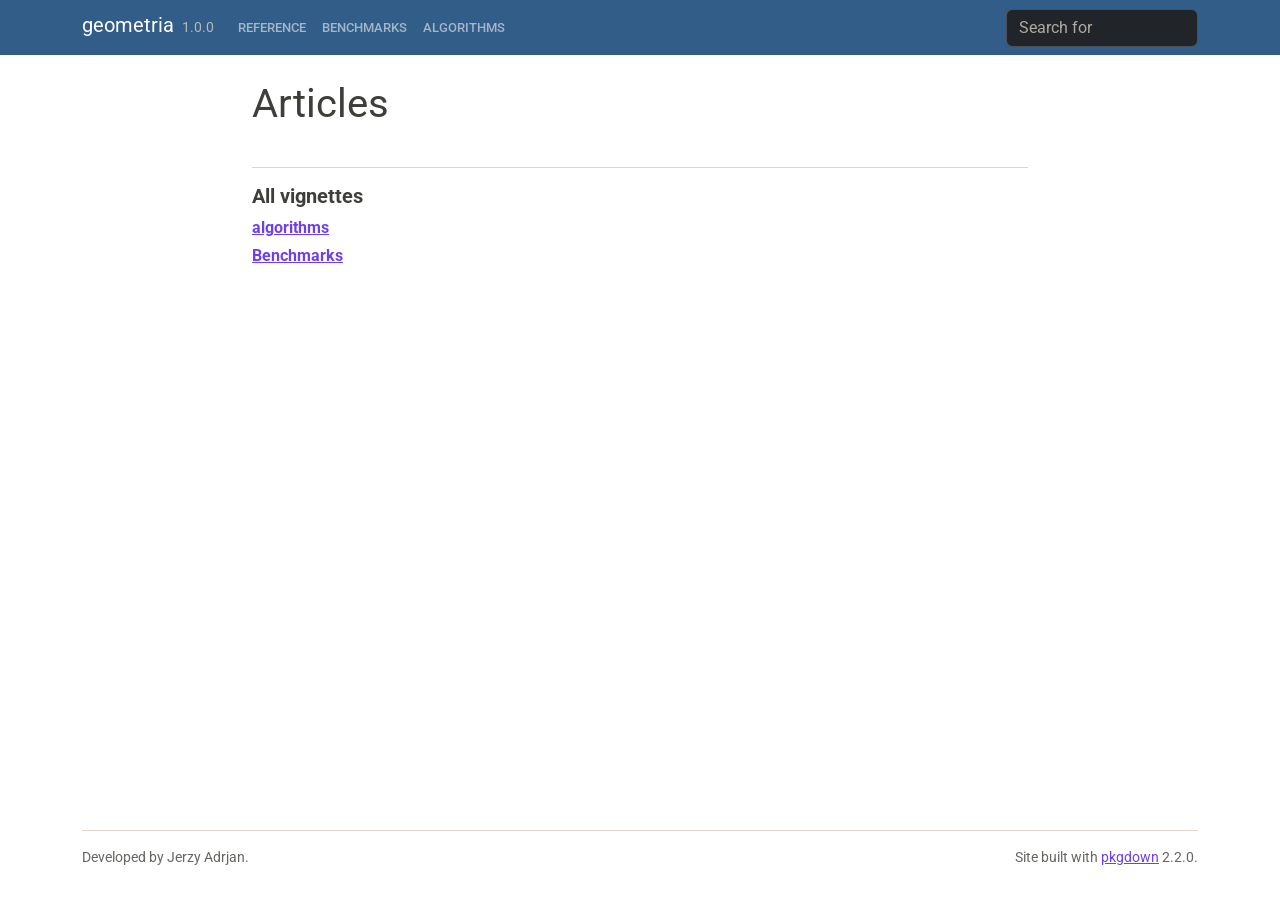
==== articles/index.html @ 2ca8066c "Deploying to gh-pages from @ crazyjerz/geometria@ddd14d7d27695bc975f78d5efd5624579f998096 🚀" ====
<!DOCTYPE html>
<!-- Generated by pkgdown: do not edit by hand --><html lang="en"><head><meta http-equiv="Content-Type" content="text/html; charset=UTF-8"><meta charset="utf-8"><meta http-equiv="X-UA-Compatible" content="IE=edge"><meta name="viewport" content="width=device-width, initial-scale=1, shrink-to-fit=no"><title>Articles • geometria</title><script src="../deps/jquery-3.6.0/jquery-3.6.0.min.js"></script><meta name="viewport" content="width=device-width, initial-scale=1, shrink-to-fit=no"><link href="../deps/bootstrap-5.3.8/bootstrap.min.css" rel="stylesheet"><script src="../deps/bootstrap-5.3.8/bootstrap.bundle.min.js"></script><link href="../deps/font-awesome-6.5.2/css/all.min.css" rel="stylesheet"><link href="../deps/font-awesome-6.5.2/css/v4-shims.min.css" rel="stylesheet"><script src="../deps/headroom-0.11.0/headroom.min.js"></script><script src="../deps/headroom-0.11.0/jQuery.headroom.min.js"></script><script src="../deps/bootstrap-toc-1.0.1/bootstrap-toc.min.js"></script><script src="../deps/clipboard.js-2.0.11/clipboard.min.js"></script><script src="../deps/search-1.0.0/autocomplete.jquery.min.js"></script><script src="../deps/search-1.0.0/fuse.min.js"></script><script src="../deps/search-1.0.0/mark.min.js"></script><!-- pkgdown --><script src="../pkgdown.js"></script><meta property="og:title" content="Articles"></head><body>
    <a href="#main" class="visually-hidden-focusable">Skip to contents</a>


    <nav class="navbar navbar-expand-lg fixed-top bg-primary" data-bs-theme="dark" aria-label="Site navigation"><div class="container">

    <a class="navbar-brand me-2" href="../index.html">geometria</a>

    <small class="nav-text text-muted me-auto" data-bs-toggle="tooltip" data-bs-placement="bottom" title="">1.0.0</small>


    <button class="navbar-toggler" type="button" data-bs-toggle="collapse" data-bs-target="#navbar" aria-controls="navbar" aria-expanded="false" aria-label="Toggle navigation">
      <span class="navbar-toggler-icon"></span>
    </button>

    <div id="navbar" class="collapse navbar-collapse ms-3">
      <ul class="navbar-nav me-auto"><li class="nav-item"><a class="nav-link" href="../reference/index.html">Reference</a></li>
<li class="nav-item"><a class="nav-link" href="../articles/benchmarks.html">Benchmarks</a></li>
<li class="nav-item"><a class="nav-link" href="../articles/algorithms.html">Algorithms</a></li>
      </ul><ul class="navbar-nav"><li class="nav-item"><form class="form-inline" role="search">
 <input class="form-control" type="search" name="search-input" id="search-input" autocomplete="off" aria-label="Search site" placeholder="Search for" data-search-index="../search.json"></form></li>
      </ul></div>


  </div>
</nav><div class="container template-article-index">
<div class="row">
  <main id="main" class="col-md-9"><div class="page-header">

      <h1>Articles</h1>
    </div>

    <div class="section ">
      <h3>All vignettes</h3>
      <div class="section-desc"></div>

      <dl><dt><a href="algorithms.html">algorithms</a></dt>
        <dd>
        </dd><dt><a href="benchmarks.html">Benchmarks</a></dt>
        <dd>
      </dd></dl></div>
  </main></div>


    <footer><div class="pkgdown-footer-left">
  <p>Developed by Jerzy Adrjan.</p>
</div>

<div class="pkgdown-footer-right">
  <p>Site built with <a href="https://pkgdown.r-lib.org/" class="external-link">pkgdown</a> 2.2.0.</p>
</div>

    </footer></div>





  </body></html>
---- deps/font-awesome-6.5.2/css/v4-shims.min.css ----
/*!
 * Font Awesome Free 6.5.2 by @fontawesome - https://fontawesome.com
 * License - https://fontawesome.com/license/free (Icons: CC BY 4.0, Fonts: SIL OFL 1.1, Code: MIT License)
 * Copyright 2024 Fonticons, Inc.
 */
.fa.fa-glass:before{content:"\f000"}.fa.fa-envelope-o{font-family:"Font Awesome 6 Free";font-weight:400}.fa.fa-envelope-o:before{content:"\f0e0"}.fa.fa-star-o{font-family:"Font Awesome 6 Free";font-weight:400}.fa.fa-star-o:before{content:"\f005"}.fa.fa-close:before,.fa.fa-remove:before{content:"\f00d"}.fa.fa-gear:before{content:"\f013"}.fa.fa-trash-o{font-family:"Font Awesome 6 Free";font-weight:400}.fa.fa-trash-o:before{content:"\f2ed"}.fa.fa-home:before{content:"\f015"}.fa.fa-file-o{font-family:"Font Awesome 6 Free";font-weight:400}.fa.fa-file-o:before{content:"\f15b"}.fa.fa-clock-o{font-family:"Font Awesome 6 Free";font-weight:400}.fa.fa-clock-o:before{content:"\f017"}.fa.fa-arrow-circle-o-down{font-family:"Font Awesome 6 Free";font-weight:400}.fa.fa-arrow-circle-o-down:before{content:"\f358"}.fa.fa-arrow-circle-o-up{font-family:"Font Awesome 6 Free";font-weight:400}.fa.fa-arrow-circle-o-up:before{content:"\f35b"}.fa.fa-play-circle-o{font-family:"Font Awesome 6 Free";font-weight:400}.fa.fa-play-circle-o:before{content:"\f144"}.fa.fa-repeat:before,.fa.fa-rotate-right:before{content:"\f01e"}.fa.fa-refresh:before{content:"\f021"}.fa.fa-list-alt{font-family:"Font Awesome 6 Free";font-weight:400}.fa.fa-list-alt:before{content:"\f022"}.fa.fa-dedent:before{content:"\f03b"}.fa.fa-video-camera:before{content:"\f03d"}.fa.fa-picture-o{font-family:"Font Awesome 6 Free";font-weight:400}.fa.fa-picture-o:before{content:"\f03e"}.fa.fa-photo{font-family:"Font Awesome 6 Free";font-weight:400}.fa.fa-photo:before{content:"\f03e"}.fa.fa-image{font-family:"Font Awesome 6 Free";font-weight:400}.fa.fa-image:before{content:"\f03e"}.fa.fa-map-marker:before{content:"\f3c5"}.fa.fa-pencil-square-o{font-family:"Font Awesome 6 Free";font-weight:400}.fa.fa-pencil-square-o:before{content:"\f044"}.fa.fa-edit{font-family:"Font Awesome 6 Free";font-weight:400}.fa.fa-edit:before{content:"\f044"}.fa.fa-share-square-o:before{content:"\f14d"}.fa.fa-check-square-o{font-family:"Font Awesome 6 Free";font-weight:400}.fa.fa-check-square-o:before{content:"\f14a"}.fa.fa-arrows:before{content:"\f0b2"}.fa.fa-times-circle-o{font-family:"Font Awesome 6 Free";font-weight:400}.fa.fa-times-circle-o:before{content:"\f057"}.fa.fa-check-circle-o{font-family:"Font Awesome 6 Free";font-weight:400}.fa.fa-check-circle-o:before{content:"\f058"}.fa.fa-mail-forward:before{content:"\f064"}.fa.fa-expand:before{content:"\f424"}.fa.fa-compress:before{content:"\f422"}.fa.fa-eye,.fa.fa-eye-slash{font-family:"Font Awesome 6 Free";font-weight:400}.fa.fa-warning:before{content:"\f071"}.fa.fa-calendar:before{content:"\f073"}.fa.fa-arrows-v:before{content:"\f338"}.fa.fa-arrows-h:before{content:"\f337"}.fa.fa-bar-chart-o:before,.fa.fa-bar-chart:before{content:"\e0e3"}.fa.fa-twitter-square{font-family:"Font Awesome 6 Brands";font-weight:400}.fa.fa-twitter-square:before{content:"\f081"}.fa.fa-facebook-square{font-family:"Font Awesome 6 Brands";font-weight:400}.fa.fa-facebook-square:before{content:"\f082"}.fa.fa-gears:before{content:"\f085"}.fa.fa-thumbs-o-up{font-family:"Font Awesome 6 Free";font-weight:400}.fa.fa-thumbs-o-up:before{content:"\f164"}.fa.fa-thumbs-o-down{font-family:"Font Awesome 6 Free";font-weight:400}.fa.fa-thumbs-o-down:before{content:"\f165"}.fa.fa-heart-o{font-family:"Font Awesome 6 Free";font-weight:400}.fa.fa-heart-o:before{content:"\f004"}.fa.fa-sign-out:before{content:"\f2f5"}.fa.fa-linkedin-square{font-family:"Font Awesome 6 Brands";font-weight:400}.fa.fa-linkedin-square:before{content:"\f08c"}.fa.fa-thumb-tack:before{content:"\f08d"}.fa.fa-external-link:before{content:"\f35d"}.fa.fa-sign-in:before{content:"\f2f6"}.fa.fa-github-square{font-family:"Font Awesome 6 Brands";font-weight:400}.fa.fa-github-square:before{content:"\f092"}.fa.fa-lemon-o{font-family:"Font Awesome 6 Free";font-weight:400}.fa.fa-lemon-o:before{content:"\f094"}.fa.fa-square-o{font-family:"Font Awesome 6 Free";font-weight:400}.fa.fa-square-o:before{content:"\f0c8"}.fa.fa-bookmark-o{font-family:"Font Awesome 6 Free";font-weight:400}.fa.fa-bookmark-o:before{content:"\f02e"}.fa.fa-facebook,.fa.fa-twitter{font-family:"Font Awesome 6 Brands";font-weight:400}.fa.fa-facebook:before{content:"\f39e"}.fa.fa-facebook-f{font-family:"Font Awesome 6 Brands";font-weight:400}.fa.fa-facebook-f:before{content:"\f39e"}.fa.fa-github{font-family:"Font Awesome 6 Brands";font-weight:400}.fa.fa-credit-card{font-family:"Font Awesome 6 Free";font-weight:400}.fa.fa-feed:before{content:"\f09e"}.fa.fa-hdd-o{font-family:"Font Awesome 6 Free";font-weight:400}.fa.fa-hdd-o:before{content:"\f0a0"}.fa.fa-hand-o-right{font-family:"Font Awesome 6 Free";font-weight:400}.fa.fa-hand-o-right:before{content:"\f0a4"}.fa.fa-hand-o-left{font-family:"Font Awesome 6 Free";font-weight:400}.fa.fa-hand-o-left:before{content:"\f0a5"}.fa.fa-hand-o-up{font-family:"Font Awesome 6 Free";font-weight:400}.fa.fa-hand-o-up:before{content:"\f0a6"}.fa.fa-hand-o-down{font-family:"Font Awesome 6 Free";font-weight:400}.fa.fa-hand-o-down:before{content:"\f0a7"}.fa.fa-globe:before{content:"\f57d"}.fa.fa-tasks:before{content:"\f828"}.fa.fa-arrows-alt:before{content:"\f31e"}.fa.fa-group:before{content:"\f0c0"}.fa.fa-chain:before{content:"\f0c1"}.fa.fa-cut:before{content:"\f0c4"}.fa.fa-files-o{font-family:"Font Awesome 6 Free";font-weight:400}.fa.fa-files-o:before{content:"\f0c5"}.fa.fa-floppy-o{font-family:"Font Awesome 6 Free";font-weight:400}.fa.fa-floppy-o:before{content:"\f0c7"}.fa.fa-save{font-family:"Font Awesome 6 Free";font-weight:400}.fa.fa-save:before{content:"\f0c7"}.fa.fa-navicon:before,.fa.fa-reorder:before{content:"\f0c9"}.fa.fa-magic:before{content:"\e2ca"}.fa.fa-pinterest,.fa.fa-pinterest-square{font-family:"Font Awesome 6 Brands";font-weight:400}.fa.fa-pinterest-square:before{content:"\f0d3"}.fa.fa-google-plus-square{font-family:"Font Awesome 6 Brands";font-weight:400}.fa.fa-google-plus-square:before{content:"\f0d4"}.fa.fa-google-plus{font-family:"Font Awesome 6 Brands";font-weight:400}.fa.fa-google-plus:before{content:"\f0d5"}.fa.fa-money:before{content:"\f3d1"}.fa.fa-unsorted:before{content:"\f0dc"}.fa.fa-sort-desc:before{content:"\f0dd"}.fa.fa-sort-asc:before{content:"\f0de"}.fa.fa-linkedin{font-family:"Font Awesome 6 Brands";font-weight:400}.fa.fa-linkedin:before{content:"\f0e1"}.fa.fa-rotate-left:before{content:"\f0e2"}.fa.fa-legal:before{content:"\f0e3"}.fa.fa-dashboard:before,.fa.fa-tachometer:before{content:"\f625"}.fa.fa-comment-o{font-family:"Font Awesome 6 Free";font-weight:400}.fa.fa-comment-o:before{content:"\f075"}.fa.fa-comments-o{font-family:"Font Awesome 6 Free";font-weight:400}.fa.fa-comments-o:before{content:"\f086"}.fa.fa-flash:before{content:"\f0e7"}.fa.fa-clipboard:before{content:"\f0ea"}.fa.fa-lightbulb-o{font-family:"Font Awesome 6 Free";font-weight:400}.fa.fa-lightbulb-o:before{content:"\f0eb"}.fa.fa-exchange:before{content:"\f362"}.fa.fa-cloud-download:before{content:"\f0ed"}.fa.fa-cloud-upload:before{content:"\f0ee"}.fa.fa-bell-o{font-family:"Font Awesome 6 Free";font-weight:400}.fa.fa-bell-o:before{content:"\f0f3"}.fa.fa-cutlery:before{content:"\f2e7"}.fa.fa-file-text-o{font-family:"Font Awesome 6 Free";font-weight:400}.fa.fa-file-text-o:before{content:"\f15c"}.fa.fa-building-o{font-family:"Font Awesome 6 Free";font-weight:400}.fa.fa-building-o:before{content:"\f1ad"}.fa.fa-hospital-o{font-family:"Font Awesome 6 Free";font-weight:400}.fa.fa-hospital-o:before{content:"\f0f8"}.fa.fa-tablet:before{content:"\f3fa"}.fa.fa-mobile-phone:before,.fa.fa-mobile:before{content:"\f3cd"}.fa.fa-circle-o{font-family:"Font Awesome 6 Free";font-weight:400}.fa.fa-circle-o:before{content:"\f111"}.fa.fa-mail-reply:before{content:"\f3e5"}.fa.fa-github-alt{font-family:"Font Awesome 6 Brands";font-weight:400}.fa.fa-folder-o{font-family:"Font Awesome 6 Free";font-weight:400}.fa.fa-folder-o:before{content:"\f07b"}.fa.fa-folder-open-o{font-family:"Font Awesome 6 Free";font-weight:400}.fa.fa-folder-open-o:before{content:"\f07c"}.fa.fa-smile-o{font-family:"Font Awesome 6 Free";font-weight:400}.fa.fa-smile-o:before{content:"\f118"}.fa.fa-frown-o{font-family:"Font Awesome 6 Free";font-weight:400}.fa.fa-frown-o:before{content:"\f119"}.fa.fa-meh-o{font-family:"Font Awesome 6 Free";font-weight:400}.fa.fa-meh-o:before{content:"\f11a"}.fa.fa-keyboard-o{font-family:"Font Awesome 6 Free";font-weight:400}.fa.fa-keyboard-o:before{content:"\f11c"}.fa.fa-flag-o{font-family:"Font Awesome 6 Free";font-weight:400}.fa.fa-flag-o:before{content:"\f024"}.fa.fa-mail-reply-all:before{content:"\f122"}.fa.fa-star-half-o{font-family:"Font Awesome 6 Free";font-weight:400}.fa.fa-star-half-o:before{content:"\f5c0"}.fa.fa-star-half-empty{font-family:"Font Awesome 6 Free";font-weight:400}.fa.fa-star-half-empty:before{content:"\f5c0"}.fa.fa-star-half-full{font-family:"Font Awesome 6 Free";font-weight:400}.fa.fa-star-half-full:before{content:"\f5c0"}.fa.fa-code-fork:before{content:"\f126"}.fa.fa-chain-broken:before,.fa.fa-unlink:before{content:"\f127"}.fa.fa-calendar-o{font-family:"Font Awesome 6 Free";font-weight:400}.fa.fa-calendar-o:before{content:"\f133"}.fa.fa-css3,.fa.fa-html5,.fa.fa-maxcdn{font-family:"Font Awesome 6 Brands";font-weight:400}.fa.fa-unlock-alt:before{content:"\f09c"}.fa.fa-minus-square-o{font-family:"Font Awesome 6 Free";font-weight:400}.fa.fa-minus-square-o:before{content:"\f146"}.fa.fa-level-up:before{content:"\f3bf"}.fa.fa-level-down:before{content:"\f3be"}.fa.fa-pencil-square:before{content:"\f14b"}.fa.fa-external-link-square:before{content:"\f360"}.fa.fa-compass{font-family:"Font Awesome 6 Free";font-weight:400}.fa.fa-caret-square-o-down{font-family:"Font Awesome 6 Free";font-weight:400}.fa.fa-caret-square-o-down:before{content:"\f150"}.fa.fa-toggle-down{font-family:"Font Awesome 6 Free";font-weight:400}.fa.fa-toggle-down:before{content:"\f150"}.fa.fa-caret-square-o-up{font-family:"Font Awesome 6 Free";font-weight:400}.fa.fa-caret-square-o-up:before{content:"\f151"}.fa.fa-toggle-up{font-family:"Font Awesome 6 Free";font-weight:400}.fa.fa-toggle-up:before{content:"\f151"}.fa.fa-caret-square-o-right{font-family:"Font Awesome 6 Free";font-weight:400}.fa.fa-caret-square-o-right:before{content:"\f152"}.fa.fa-toggle-right{font-family:"Font Awesome 6 Free";font-weight:400}.fa.fa-toggle-right:before{content:"\f152"}.fa.fa-eur:before,.fa.fa-euro:before{content:"\f153"}.fa.fa-gbp:before{content:"\f154"}.fa.fa-dollar:before,.fa.fa-usd:before{content:"\24"}.fa.fa-inr:before,.fa.fa-rupee:before{content:"\e1bc"}.fa.fa-cny:before,.fa.fa-jpy:before,.fa.fa-rmb:before,.fa.fa-yen:before{content:"\f157"}.fa.fa-rouble:before,.fa.fa-rub:before,.fa.fa-ruble:before{content:"\f158"}.fa.fa-krw:before,.fa.fa-won:before{content:"\f159"}.fa.fa-bitcoin,.fa.fa-btc{font-family:"Font Awesome 6 Brands";font-weight:400}.fa.fa-bitcoin:before{content:"\f15a"}.fa.fa-file-text:before{content:"\f15c"}.fa.fa-sort-alpha-asc:before{content:"\f15d"}.fa.fa-sort-alpha-desc:before{content:"\f881"}.fa.fa-sort-amount-asc:before{content:"\f884"}.fa.fa-sort-amount-desc:before{content:"\f160"}.fa.fa-sort-numeric-asc:before{content:"\f162"}.fa.fa-sort-numeric-desc:before{content:"\f886"}.fa.fa-youtube-square{font-family:"Font Awesome 6 Brands";font-weight:400}.fa.fa-youtube-square:before{content:"\f431"}.fa.fa-xing,.fa.fa-xing-square,.fa.fa-youtube{font-family:"Font Awesome 6 Brands";font-weight:400}.fa.fa-xing-square:before{content:"\f169"}.fa.fa-youtube-play{font-family:"Font Awesome 6 Brands";font-weight:400}.fa.fa-youtube-play:before{content:"\f167"}.fa.fa-adn,.fa.fa-bitbucket,.fa.fa-bitbucket-square,.fa.fa-dropbox,.fa.fa-flickr,.fa.fa-instagram,.fa.fa-stack-overflow{font-family:"Font Awesome 6 Brands";font-weight:400}.fa.fa-bitbucket-square:before{content:"\f171"}.fa.fa-tumblr,.fa.fa-tumblr-square{font-family:"Font Awesome 6 Brands";font-weight:400}.fa.fa-tumblr-square:before{content:"\f174"}.fa.fa-long-arrow-down:before{content:"\f309"}.fa.fa-long-arrow-up:before{content:"\f30c"}.fa.fa-long-arrow-left:before{content:"\f30a"}.fa.fa-long-arrow-right:before{content:"\f30b"}.fa.fa-android,.fa.fa-apple,.fa.fa-dribbble,.fa.fa-foursquare,.fa.fa-gittip,.fa.fa-gratipay,.fa.fa-linux,.fa.fa-skype,.fa.fa-trello,.fa.fa-windows{font-family:"Font Awesome 6 Brands";font-weight:400}.fa.fa-gittip:before{content:"\f184"}.fa.fa-sun-o{font-family:"Font Awesome 6 Free";font-weight:400}.fa.fa-sun-o:before{content:"\f185"}.fa.fa-moon-o{font-family:"Font Awesome 6 Free";font-weight:400}.fa.fa-moon-o:before{content:"\f186"}.fa.fa-pagelines,.fa.fa-renren,.fa.fa-stack-exchange,.fa.fa-vk,.fa.fa-weibo{font-family:"Font Awesome 6 Brands";font-weight:400}.fa.fa-arrow-circle-o-right{font-family:"Font Awesome 6 Free";font-weight:400}.fa.fa-arrow-circle-o-right:before{content:"\f35a"}.fa.fa-arrow-circle-o-left{font-family:"Font Awesome 6 Free";font-weight:400}.fa.fa-arrow-circle-o-left:before{content:"\f359"}.fa.fa-caret-square-o-left{font-family:"Font Awesome 6 Free";font-weight:400}.fa.fa-caret-square-o-left:before{content:"\f191"}.fa.fa-toggle-left{font-family:"Font Awesome 6 Free";font-weight:400}.fa.fa-toggle-left:before{content:"\f191"}.fa.fa-dot-circle-o{font-family:"Font Awesome 6 Free";font-weight:400}.fa.fa-dot-circle-o:before{content:"\f192"}.fa.fa-vimeo-square{font-family:"Font Awesome 6 Brands";font-weight:400}.fa.fa-vimeo-square:before{content:"\f194"}.fa.fa-try:before,.fa.fa-turkish-lira:before{content:"\e2bb"}.fa.fa-plus-square-o{font-family:"Font Awesome 6 Free";font-weight:400}.fa.fa-plus-square-o:before{content:"\f0fe"}.fa.fa-openid,.fa.fa-slack,.fa.fa-wordpress{font-family:"Font Awesome 6 Brands";font-weight:400}.fa.fa-bank:before,.fa.fa-institution:before{content:"\f19c"}.fa.fa-mortar-board:before{content:"\f19d"}.fa.fa-google,.fa.fa-reddit,.fa.fa-reddit-square,.fa.fa-yahoo{font-family:"Font Awesome 6 Brands";font-weight:400}.fa.fa-reddit-square:before{content:"\f1a2"}.fa.fa-behance,.fa.fa-behance-square,.fa.fa-delicious,.fa.fa-digg,.fa.fa-drupal,.fa.fa-joomla,.fa.fa-pied-piper-alt,.fa.fa-pied-piper-pp,.fa.fa-stumbleupon,.fa.fa-stumbleupon-circle{font-family:"Font Awesome 6 Brands";font-weight:400}.fa.fa-behance-square:before{content:"\f1b5"}.fa.fa-steam,.fa.fa-steam-square{font-family:"Font Awesome 6 Brands";font-weight:400}.fa.fa-steam-square:before{content:"\f1b7"}.fa.fa-automobile:before{content:"\f1b9"}.fa.fa-cab:before{content:"\f1ba"}.fa.fa-deviantart,.fa.fa-soundcloud,.fa.fa-spotify{font-family:"Font Awesome 6 Brands";font-weight:400}.fa.fa-file-pdf-o{font-family:"Font Awesome 6 Free";font-weight:400}.fa.fa-file-pdf-o:before{content:"\f1c1"}.fa.fa-file-word-o{font-family:"Font Awesome 6 Free";font-weight:400}.fa.fa-file-word-o:before{content:"\f1c2"}.fa.fa-file-excel-o{font-family:"Font Awesome 6 Free";font-weight:400}.fa.fa-file-excel-o:before{content:"\f1c3"}.fa.fa-file-powerpoint-o{font-family:"Font Awesome 6 Free";font-weight:400}.fa.fa-file-powerpoint-o:before{content:"\f1c4"}.fa.fa-file-image-o{font-family:"Font Awesome 6 Free";font-weight:400}.fa.fa-file-image-o:before{content:"\f1c5"}.fa.fa-file-photo-o{font-family:"Font Awesome 6 Free";font-weight:400}.fa.fa-file-photo-o:before{content:"\f1c5"}.fa.fa-file-picture-o{font-family:"Font Awesome 6 Free";font-weight:400}.fa.fa-file-picture-o:before{content:"\f1c5"}.fa.fa-file-archive-o{font-family:"Font Awesome 6 Free";font-weight:400}.fa.fa-file-archive-o:before{content:"\f1c6"}.fa.fa-file-zip-o{font-family:"Font Awesome 6 Free";font-weight:400}.fa.fa-file-zip-o:before{content:"\f1c6"}.fa.fa-file-audio-o{font-family:"Font Awesome 6 Free";font-weight:400}.fa.fa-file-audio-o:before{content:"\f1c7"}.fa.fa-file-sound-o{font-family:"Font Awesome 6 Free";font-weight:400}.fa.fa-file-sound-o:before{content:"\f1c7"}.fa.fa-file-video-o{font-family:"Font Awesome 6 Free";font-weight:400}.fa.fa-file-video-o:before{content:"\f1c8"}.fa.fa-file-movie-o{font-family:"Font Awesome 6 Free";font-weight:400}.fa.fa-file-movie-o:before{content:"\f1c8"}.fa.fa-file-code-o{font-family:"Font Awesome 6 Free";font-weight:400}.fa.fa-file-code-o:before{content:"\f1c9"}.fa.fa-codepen,.fa.fa-jsfiddle,.fa.fa-vine{font-family:"Font Awesome 6 Brands";font-weight:400}.fa.fa-life-bouy:before,.fa.fa-life-buoy:before,.fa.fa-life-saver:before,.fa.fa-support:before{content:"\f1cd"}.fa.fa-circle-o-notch:before{content:"\f1ce"}.fa.fa-ra,.fa.fa-rebel{font-family:"Font Awesome 6 Brands";font-weight:400}.fa.fa-ra:before{content:"\f1d0"}.fa.fa-resistance{font-family:"Font Awesome 6 Brands";font-weight:400}.fa.fa-resistance:before{content:"\f1d0"}.fa.fa-empire,.fa.fa-ge{font-family:"Font Awesome 6 Brands";font-weight:400}.fa.fa-ge:before{content:"\f1d1"}.fa.fa-git-square{font-family:"Font Awesome 6 Brands";font-weight:400}.fa.fa-git-square:before{content:"\f1d2"}.fa.fa-git,.fa.fa-hacker-news,.fa.fa-y-combinator-square{font-family:"Font Awesome 6 Brands";font-weight:400}.fa.fa-y-combinator-square:before{content:"\f1d4"}.fa.fa-yc-square{font-family:"Font Awesome 6 Brands";font-weight:400}.fa.fa-yc-square:before{content:"\f1d4"}.fa.fa-qq,.fa.fa-tencent-weibo,.fa.fa-wechat,.fa.fa-weixin{font-family:"Font Awesome 6 Brands";font-weight:400}.fa.fa-wechat:before{content:"\f1d7"}.fa.fa-send:before{content:"\f1d8"}.fa.fa-paper-plane-o{font-family:"Font Awesome 6 Free";font-weight:400}.fa.fa-paper-plane-o:before{content:"\f1d8"}.fa.fa-send-o{font-family:"Font Awesome 6 Free";font-weight:400}.fa.fa-send-o:before{content:"\f1d8"}.fa.fa-circle-thin{font-family:"Font Awesome 6 Free";font-weight:400}.fa.fa-circle-thin:before{content:"\f111"}.fa.fa-header:before{content:"\f1dc"}.fa.fa-futbol-o{font-family:"Font Awesome 6 Free";font-weight:400}.fa.fa-futbol-o:before{content:"\f1e3"}.fa.fa-soccer-ball-o{font-family:"Font Awesome 6 Free";font-weight:400}.fa.fa-soccer-ball-o:before{content:"\f1e3"}.fa.fa-slideshare,.fa.fa-twitch,.fa.fa-yelp{font-family:"Font Awesome 6 Brands";font-weight:400}.fa.fa-newspaper-o{font-family:"Font Awesome 6 Free";font-weight:400}.fa.fa-newspaper-o:before{content:"\f1ea"}.fa.fa-cc-amex,.fa.fa-cc-discover,.fa.fa-cc-mastercard,.fa.fa-cc-paypal,.fa.fa-cc-stripe,.fa.fa-cc-visa,.fa.fa-google-wallet,.fa.fa-paypal{font-family:"Font Awesome 6 Brands";font-weight:400}.fa.fa-bell-slash-o{font-family:"Font Awesome 6 Free";font-weight:400}.fa.fa-bell-slash-o:before{content:"\f1f6"}.fa.fa-trash:before{content:"\f2ed"}.fa.fa-copyright{font-family:"Font Awesome 6 Free";font-weight:400}.fa.fa-eyedropper:before{content:"\f1fb"}.fa.fa-area-chart:before{content:"\f1fe"}.fa.fa-pie-chart:before{content:"\f200"}.fa.fa-line-chart:before{content:"\f201"}.fa.fa-lastfm,.fa.fa-lastfm-square{font-family:"Font Awesome 6 Brands";font-weight:400}.fa.fa-lastfm-square:before{content:"\f203"}.fa.fa-angellist,.fa.fa-ioxhost{font-family:"Font Awesome 6 Brands";font-weight:400}.fa.fa-cc{font-family:"Font Awesome 6 Free";font-weight:400}.fa.fa-cc:before{content:"\f20a"}.fa.fa-ils:before,.fa.fa-shekel:before,.fa.fa-sheqel:before{content:"\f20b"}.fa.fa-buysellads,.fa.fa-connectdevelop,.fa.fa-dashcube,.fa.fa-forumbee,.fa.fa-leanpub,.fa.fa-sellsy,.fa.fa-shirtsinbulk,.fa.fa-simplybuilt,.fa.fa-skyatlas{font-family:"Font Awesome 6 Brands";font-weight:400}.fa.fa-diamond{font-family:"Font Awesome 6 Free";font-weight:400}.fa.fa-diamond:before{content:"\f3a5"}.fa.fa-intersex:before,.fa.fa-transgender:before{content:"\f224"}.fa.fa-transgender-alt:before{content:"\f225"}.fa.fa-facebook-official{font-family:"Font Awesome 6 Brands";font-weight:400}.fa.fa-facebook-official:before{content:"\f09a"}.fa.fa-pinterest-p,.fa.fa-whatsapp{font-family:"Font Awesome 6 Brands";font-weight:400}.fa.fa-hotel:before{content:"\f236"}.fa.fa-medium,.fa.fa-viacoin,.fa.fa-y-combinator,.fa.fa-yc{font-family:"Font Awesome 6 Brands";font-weight:400}.fa.fa-yc:before{content:"\f23b"}.fa.fa-expeditedssl,.fa.fa-opencart,.fa.fa-optin-monster{font-family:"Font Awesome 6 Brands";font-weight:400}.fa.fa-battery-4:before,.fa.fa-battery:before{content:"\f240"}.fa.fa-battery-3:before{content:"\f241"}.fa.fa-battery-2:before{content:"\f242"}.fa.fa-battery-1:before{content:"\f243"}.fa.fa-battery-0:before{content:"\f244"}.fa.fa-object-group,.fa.fa-object-ungroup,.fa.fa-sticky-note-o{font-family:"Font Awesome 6 Free";font-weight:400}.fa.fa-sticky-note-o:before{content:"\f249"}.fa.fa-cc-diners-club,.fa.fa-cc-jcb{font-family:"Font Awesome 6 Brands";font-weight:400}.fa.fa-clone{font-family:"Font Awesome 6 Free";font-weight:400}.fa.fa-hourglass-o:before{content:"\f254"}.fa.fa-hourglass-1:before{content:"\f251"}.fa.fa-hourglass-2:before{content:"\f252"}.fa.fa-hourglass-3:before{content:"\f253"}.fa.fa-hand-rock-o{font-family:"Font Awesome 6 Free";font-weight:400}.fa.fa-hand-rock-o:before{content:"\f255"}.fa.fa-hand-grab-o{font-family:"Font Awesome 6 Free";font-weight:400}.fa.fa-hand-grab-o:before{content:"\f255"}.fa.fa-hand-paper-o{font-family:"Font Awesome 6 Free";font-weight:400}.fa.fa-hand-paper-o:before{content:"\f256"}.fa.fa-hand-stop-o{font-family:"Font Awesome 6 Free";font-weight:400}.fa.fa-hand-stop-o:before{content:"\f256"}.fa.fa-hand-scissors-o{font-family:"Font Awesome 6 Free";font-weight:400}.fa.fa-hand-scissors-o:before{content:"\f257"}.fa.fa-hand-lizard-o{font-family:"Font Awesome 6 Free";font-weight:400}.fa.fa-hand-lizard-o:before{content:"\f258"}.fa.fa-hand-spock-o{font-family:"Font Awesome 6 Free";font-weight:400}.fa.fa-hand-spock-o:before{content:"\f259"}.fa.fa-hand-pointer-o{font-family:"Font Awesome 6 Free";font-weight:400}.fa.fa-hand-pointer-o:before{content:"\f25a"}.fa.fa-hand-peace-o{font-family:"Font Awesome 6 Free";font-weight:400}.fa.fa-hand-peace-o:before{content:"\f25b"}.fa.fa-registered{font-family:"Font Awesome 6 Free";font-weight:400}.fa.fa-creative-commons,.fa.fa-gg,.fa.fa-gg-circle,.fa.fa-odnoklassniki,.fa.fa-odnoklassniki-square{font-family:"Font Awesome 6 Brands";font-weight:400}.fa.fa-odnoklassniki-square:before{content:"\f264"}.fa.fa-chrome,.fa.fa-firefox,.fa.fa-get-pocket,.fa.fa-internet-explorer,.fa.fa-opera,.fa.fa-safari,.fa.fa-wikipedia-w{font-family:"Font Awesome 6 Brands";font-weight:400}.fa.fa-television:before{content:"\f26c"}.fa.fa-500px,.fa.fa-amazon,.fa.fa-contao{font-family:"Font Awesome 6 Brands";font-weight:400}.fa.fa-calendar-plus-o{font-family:"Font Awesome 6 Free";font-weight:400}.fa.fa-calendar-plus-o:before{content:"\f271"}.fa.fa-calendar-minus-o{font-family:"Font Awesome 6 Free";font-weight:400}.fa.fa-calendar-minus-o:before{content:"\f272"}.fa.fa-calendar-times-o{font-family:"Font Awesome 6 Free";font-weight:400}.fa.fa-calendar-times-o:before{content:"\f273"}.fa.fa-calendar-check-o{font-family:"Font Awesome 6 Free";font-weight:400}.fa.fa-calendar-check-o:before{content:"\f274"}.fa.fa-map-o{font-family:"Font Awesome 6 Free";font-weight:400}.fa.fa-map-o:before{content:"\f279"}.fa.fa-commenting:before{content:"\f4ad"}.fa.fa-commenting-o{font-family:"Font Awesome 6 Free";font-weight:400}.fa.fa-commenting-o:before{content:"\f4ad"}.fa.fa-houzz,.fa.fa-vimeo{font-family:"Font Awesome 6 Brands";font-weight:400}.fa.fa-vimeo:before{content:"\f27d"}.fa.fa-black-tie,.fa.fa-edge,.fa.fa-fonticons,.fa.fa-reddit-alien{font-family:"Font Awesome 6 Brands";font-weight:400}.fa.fa-credit-card-alt:before{content:"\f09d"}.fa.fa-codiepie,.fa.fa-fort-awesome,.fa.fa-mixcloud,.fa.fa-modx,.fa.fa-product-hunt,.fa.fa-scribd,.fa.fa-usb{font-family:"Font Awesome 6 Brands";font-weight:400}.fa.fa-pause-circle-o{font-family:"Font Awesome 6 Free";font-weight:400}.fa.fa-pause-circle-o:before{content:"\f28b"}.fa.fa-stop-circle-o{font-family:"Font Awesome 6 Free";font-weight:400}.fa.fa-stop-circle-o:before{content:"\f28d"}.fa.fa-bluetooth,.fa.fa-bluetooth-b,.fa.fa-envira,.fa.fa-gitlab,.fa.fa-wheelchair-alt,.fa.fa-wpbeginner,.fa.fa-wpforms{font-family:"Font Awesome 6 Brands";font-weight:400}.fa.fa-wheelchair-alt:before{content:"\f368"}.fa.fa-question-circle-o{font-family:"Font Awesome 6 Free";font-weight:400}.fa.fa-question-circle-o:before{content:"\f059"}.fa.fa-volume-control-phone:before{content:"\f2a0"}.fa.fa-asl-interpreting:before{content:"\f2a3"}.fa.fa-deafness:before,.fa.fa-hard-of-hearing:before{content:"\f2a4"}.fa.fa-glide,.fa.fa-glide-g{font-family:"Font Awesome 6 Brands";font-weight:400}.fa.fa-signing:before{content:"\f2a7"}.fa.fa-viadeo,.fa.fa-viadeo-square{font-family:"Font Awesome 6 Brands";font-weight:400}.fa.fa-viadeo-square:before{content:"\f2aa"}.fa.fa-snapchat,.fa.fa-snapchat-ghost{font-family:"Font Awesome 6 Brands";font-weight:400}.fa.fa-snapchat-ghost:before{content:"\f2ab"}.fa.fa-snapchat-square{font-family:"Font Awesome 6 Brands";font-weight:400}.fa.fa-snapchat-square:before{content:"\f2ad"}.fa.fa-first-order,.fa.fa-google-plus-official,.fa.fa-pied-piper,.fa.fa-themeisle,.fa.fa-yoast{font-family:"Font Awesome 6 Brands";font-weight:400}.fa.fa-google-plus-official:before{content:"\f2b3"}.fa.fa-google-plus-circle{font-family:"Font Awesome 6 Brands";font-weight:400}.fa.fa-google-plus-circle:before{content:"\f2b3"}.fa.fa-fa,.fa.fa-font-awesome{font-family:"Font Awesome 6 Brands";font-weight:400}.fa.fa-fa:before{content:"\f2b4"}.fa.fa-handshake-o{font-family:"Font Awesome 6 Free";font-weight:400}.fa.fa-handshake-o:before{content:"\f2b5"}.fa.fa-envelope-open-o{font-family:"Font Awesome 6 Free";font-weight:400}.fa.fa-envelope-open-o:before{content:"\f2b6"}.fa.fa-linode{font-family:"Font Awesome 6 Brands";font-weight:400}.fa.fa-address-book-o{font-family:"Font Awesome 6 Free";font-weight:400}.fa.fa-address-book-o:before{content:"\f2b9"}.fa.fa-vcard:before{content:"\f2bb"}.fa.fa-address-card-o{font-family:"Font Awesome 6 Free";font-weight:400}.fa.fa-address-card-o:before{content:"\f2bb"}.fa.fa-vcard-o{font-family:"Font Awesome 6 Free";font-weight:400}.fa.fa-vcard-o:before{content:"\f2bb"}.fa.fa-user-circle-o{font-family:"Font Awesome 6 Free";font-weight:400}.fa.fa-user-circle-o:before{content:"\f2bd"}.fa.fa-user-o{font-family:"Font Awesome 6 Free";font-weight:400}.fa.fa-user-o:before{content:"\f007"}.fa.fa-id-badge{font-family:"Font Awesome 6 Free";font-weight:400}.fa.fa-drivers-license:before{content:"\f2c2"}.fa.fa-id-card-o{font-family:"Font Awesome 6 Free";font-weight:400}.fa.fa-id-card-o:before{content:"\f2c2"}.fa.fa-drivers-license-o{font-family:"Font Awesome 6 Free";font-weight:400}.fa.fa-drivers-license-o:before{content:"\f2c2"}.fa.fa-free-code-camp,.fa.fa-quora,.fa.fa-telegram{font-family:"Font Awesome 6 Brands";font-weight:400}.fa.fa-thermometer-4:before,.fa.fa-thermometer:before{content:"\f2c7"}.fa.fa-thermometer-3:before{content:"\f2c8"}.fa.fa-thermometer-2:before{content:"\f2c9"}.fa.fa-thermometer-1:before{content:"\f2ca"}.fa.fa-thermometer-0:before{content:"\f2cb"}.fa.fa-bathtub:before,.fa.fa-s15:before{content:"\f2cd"}.fa.fa-window-maximize,.fa.fa-window-restore{font-family:"Font Awesome 6 Free";font-weight:400}.fa.fa-times-rectangle:before{content:"\f410"}.fa.fa-window-close-o{font-family:"Font Awesome 6 Free";font-weight:400}.fa.fa-window-close-o:before{content:"\f410"}.fa.fa-times-rectangle-o{font-family:"Font Awesome 6 Free";font-weight:400}.fa.fa-times-rectangle-o:before{content:"\f410"}.fa.fa-bandcamp,.fa.fa-eercast,.fa.fa-etsy,.fa.fa-grav,.fa.fa-imdb,.fa.fa-ravelry{font-family:"Font Awesome 6 Brands";font-weight:400}.fa.fa-eercast:before{content:"\f2da"}.fa.fa-snowflake-o{font-family:"Font Awesome 6 Free";font-weight:400}.fa.fa-snowflake-o:before{content:"\f2dc"}.fa.fa-meetup,.fa.fa-superpowers,.fa.fa-wpexplorer{font-family:"Font Awesome 6 Brands";font-weight:400}
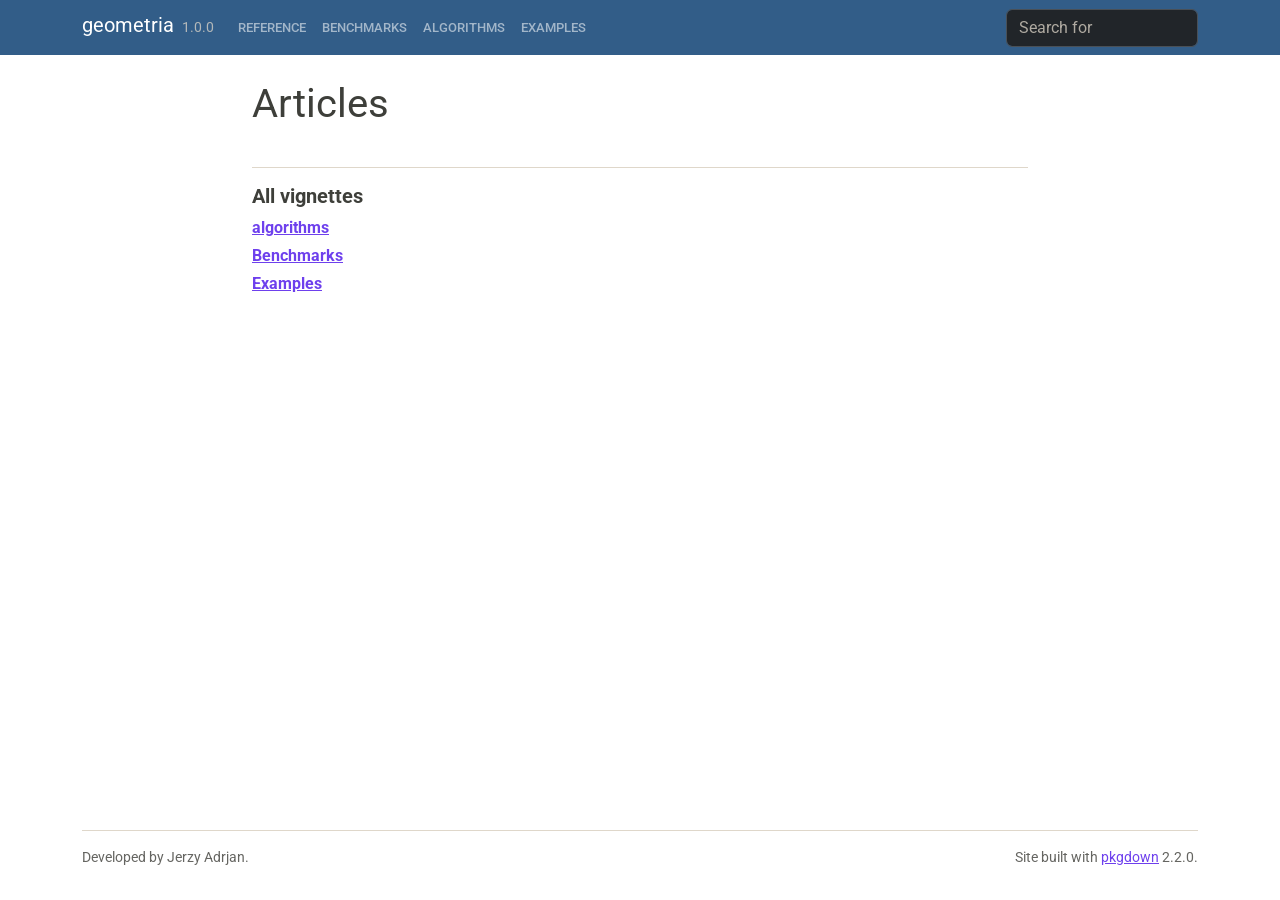
==== commit 3a0d9b14: "Deploying to gh-pages from @ crazyjerz/geometria@d15341a1e16dd463b3ccbf20af77c685de44d0ac 🚀" ====
--- a/articles/index.html
+++ b/articles/index.html
@@ -18,6 +18,7 @@
       <ul class="navbar-nav me-auto"><li class="nav-item"><a class="nav-link" href="../reference/index.html">Reference</a></li>
 <li class="nav-item"><a class="nav-link" href="../articles/benchmarks.html">Benchmarks</a></li>
 <li class="nav-item"><a class="nav-link" href="../articles/algorithms.html">Algorithms</a></li>
+<li class="nav-item"><a class="nav-link" href="../articles/examples.html">Examples</a></li>
       </ul><ul class="navbar-nav"><li class="nav-item"><form class="form-inline" role="search">
  <input class="form-control" type="search" name="search-input" id="search-input" autocomplete="off" aria-label="Search site" placeholder="Search for" data-search-index="../search.json"></form></li>
       </ul></div>
@@ -39,6 +40,8 @@
         <dd>
         </dd><dt><a href="benchmarks.html">Benchmarks</a></dt>
         <dd>
+        </dd><dt><a href="examples.html">Examples</a></dt>
+        <dd>
       </dd></dl></div>
   </main></div>
 
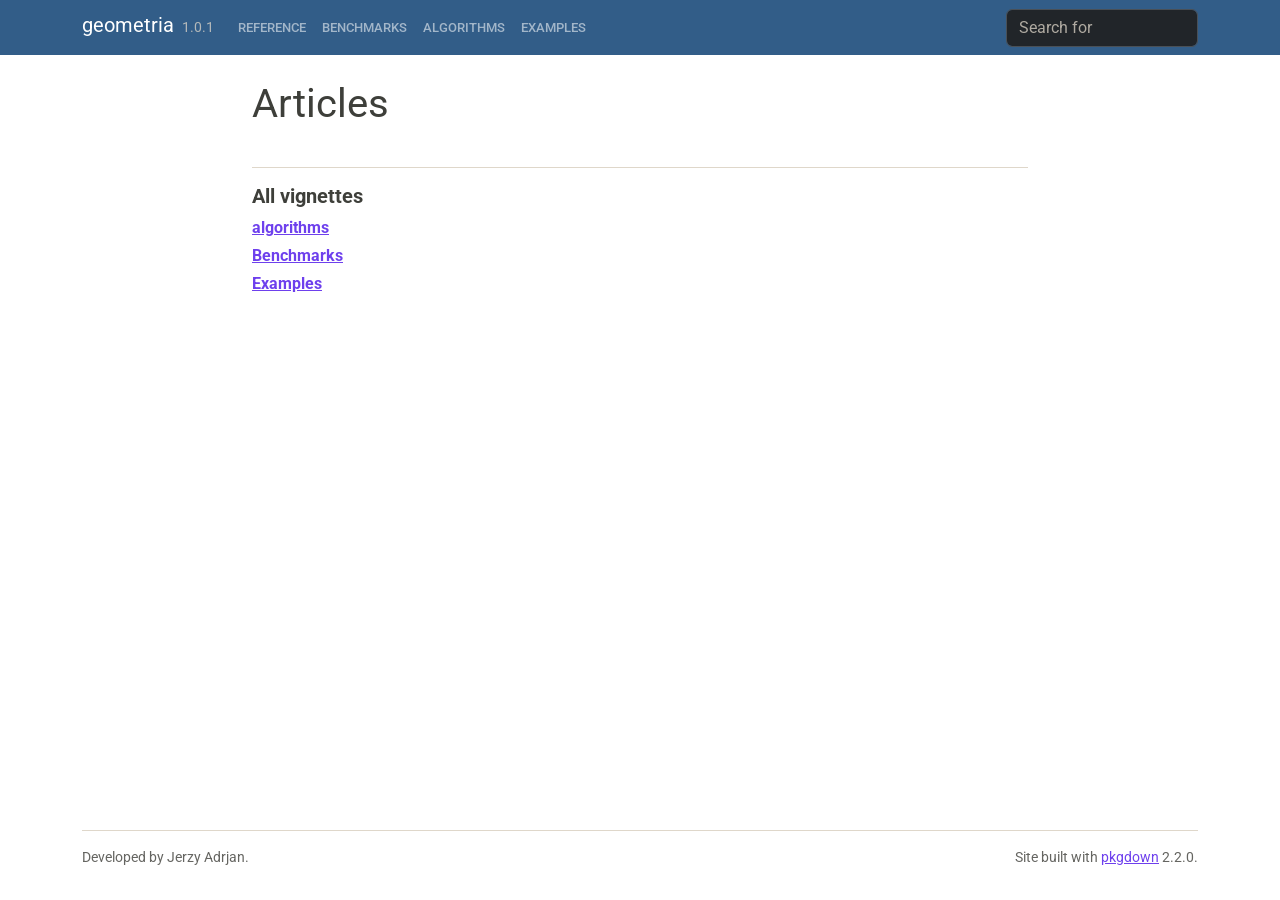
==== commit 2ca5092d: "Deploying to gh-pages from @ crazyjerz/geometria@0ecba361bd671b92a3c61813250b4d69fbca2e83 🚀" ====
--- a/articles/index.html
+++ b/articles/index.html
@@ -7,7 +7,7 @@
 
     <a class="navbar-brand me-2" href="../index.html">geometria</a>
 
-    <small class="nav-text text-muted me-auto" data-bs-toggle="tooltip" data-bs-placement="bottom" title="">1.0.0</small>
+    <small class="nav-text text-muted me-auto" data-bs-toggle="tooltip" data-bs-placement="bottom" title="">1.0.1</small>
 
 
     <button class="navbar-toggler" type="button" data-bs-toggle="collapse" data-bs-target="#navbar" aria-controls="navbar" aria-expanded="false" aria-label="Toggle navigation">
